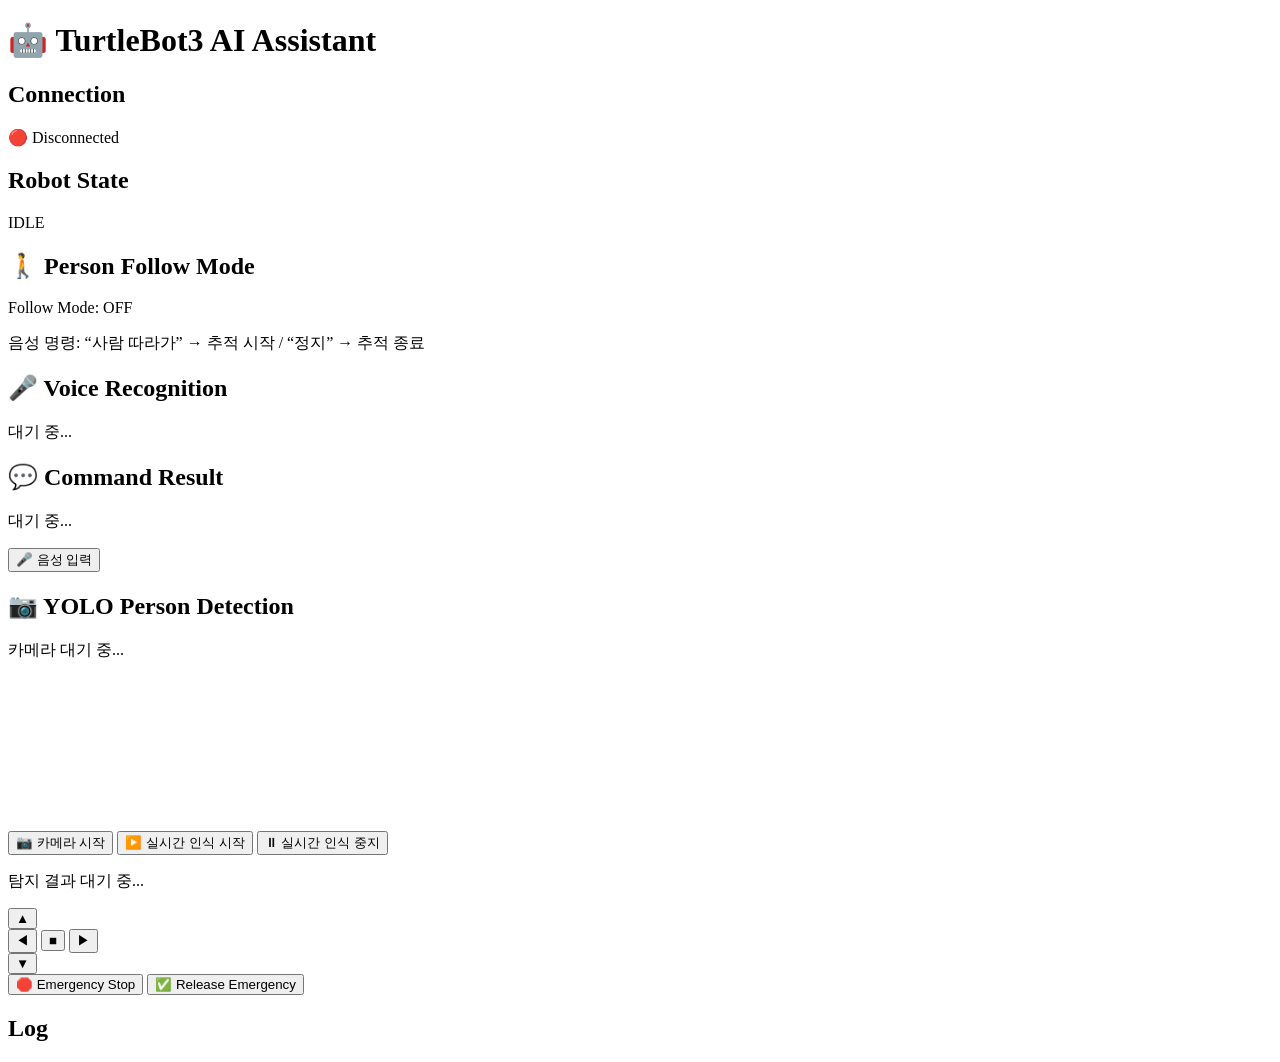
==== project_robot/ros2_ws/web/index.html @ 6c6adce0 "Create index.html" ====
<!DOCTYPE html>
<html lang="ko">

<head>
    <meta charset="UTF-8">

    <meta name="viewport"
          content="width=device-width, initial-scale=1.0">

    <title>TurtleBot3 AI Assistant</title>

    <link rel="stylesheet" href="/static/style.css">
</head>

<body>

<div class="container">

    <h1>🤖 TurtleBot3 AI Assistant</h1>

    <!-- Connection -->
    <div class="card">
        <h2>Connection</h2>

        <p id="connection">
            🔴 Disconnected
        </p>
    </div>

    <!-- Robot State -->
    <div class="card">
        <h2>Robot State</h2>

        <p id="robotState">
            IDLE
        </p>
    </div>

    <!-- Follow Mode -->
    <div class="card follow-card">
        <h2>🚶 Person Follow Mode</h2>

        <p id="followModeText">
            Follow Mode: OFF
        </p>

        <p class="hint">
            음성 명령: “사람 따라가” → 추적 시작 / “정지” → 추적 종료
        </p>
    </div>

    <!-- Voice -->
    <div class="card">
        <h2>🎤 Voice Recognition</h2>

        <p id="voiceText">
            대기 중...
        </p>
    </div>

    <!-- AI Response -->
    <div class="card">
        <h2>💬 Command Result</h2>

        <p id="aiText">
            대기 중...
        </p>
    </div>

    <!-- Voice Button -->
    <div class="voice">
        <button id="recordBtn">
            🎤 음성 입력
        </button>
    </div>

    <!-- Camera / YOLO -->
    <div class="card">
        <h2>📷 YOLO Person Detection</h2>

        <p id="cameraState">
            카메라 대기 중...
        </p>

        <video id="webcam"
               autoplay
               playsinline
               muted>
        </video>

        <div class="camera-buttons">

            <button id="startCameraBtn">
                📷 카메라 시작
            </button>

            <button id="startDetectBtn">
                ▶️ 실시간 인식 시작
            </button>

            <button id="stopDetectBtn">
                ⏸ 실시간 인식 중지
            </button>

        </div>

        <p id="detectResult">
            탐지 결과 대기 중...
        </p>
    </div>

    <!-- Manual Controller -->
    <div class="controller">

        <button id="forward">
            ▲
        </button>

        <div class="middle">

            <button id="left">
                ◀
            </button>

            <button id="stop">
                ■
            </button>

            <button id="right">
                ▶
            </button>

        </div>

        <button id="backward">
            ▼
        </button>

    </div>

    <!-- Emergency -->
    <div class="emergency">

        <button id="emergency">
            🛑 Emergency Stop
        </button>

        <button id="release">
            ✅ Release Emergency
        </button>

    </div>

    <!-- Log -->
    <div class="card">
        <h2>Log</h2>

        <div id="logBox">
        </div>
    </div>

</div>

<script src="/static/script.js"></script>

</body>

</html>
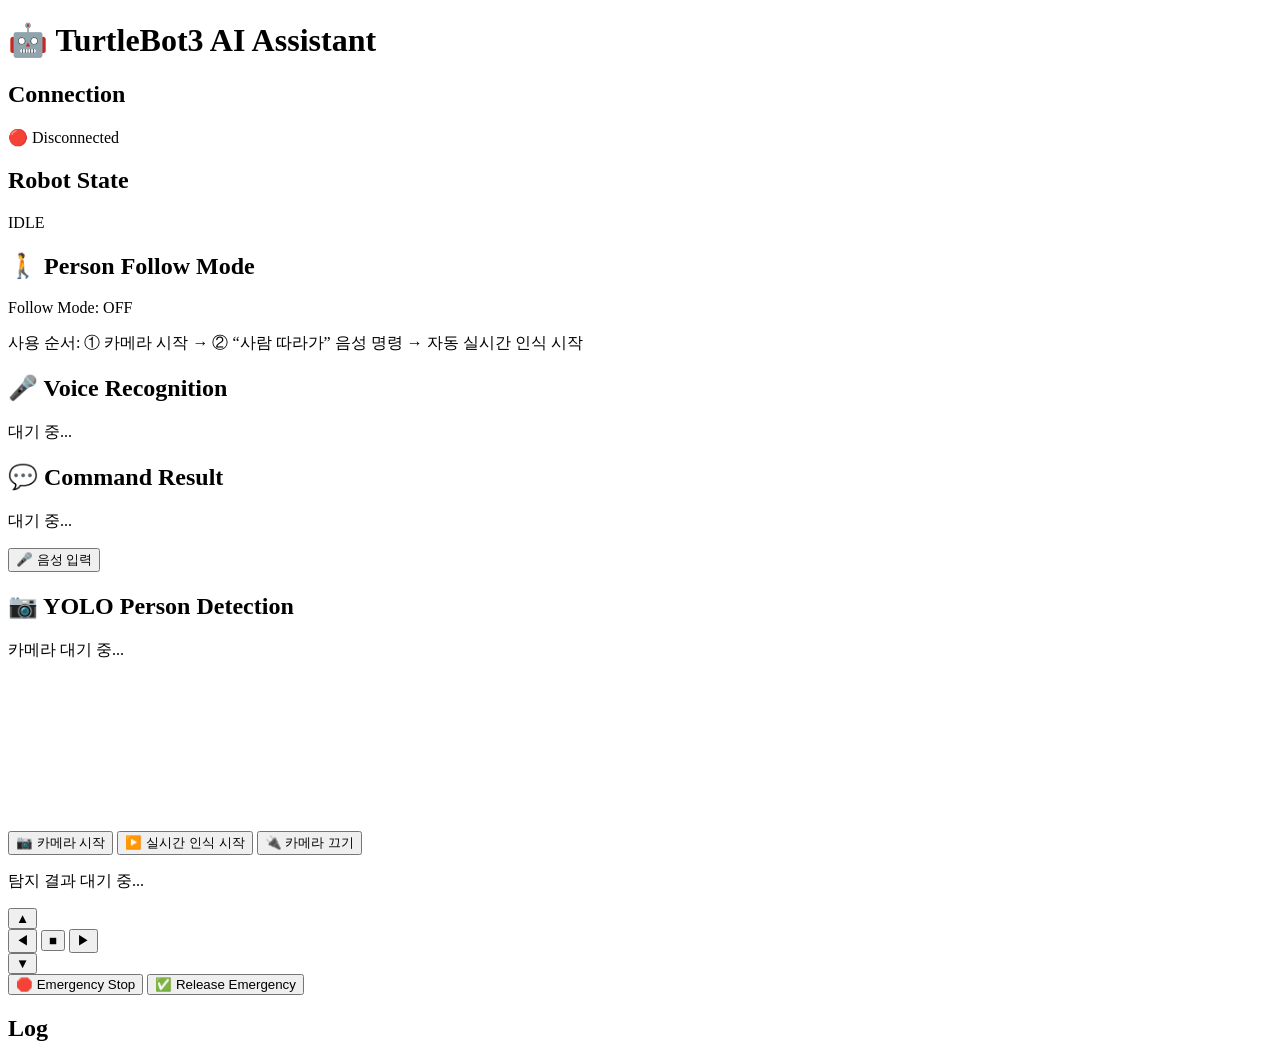
==== commit c0fdea64: "Create index.html" ====
--- a/project_robot/ros2_ws/web/index.html
+++ b/project_robot/ros2_ws/web/index.html
@@ -45,7 +45,7 @@
         </p>
 
         <p class="hint">
-            음성 명령: “사람 따라가” → 추적 시작 / “정지” → 추적 종료
+            사용 순서: ① 카메라 시작 → ② “사람 따라가” 음성 명령 → 자동 실시간 인식 시작
         </p>
     </div>
 
@@ -98,8 +98,8 @@
                 ▶️ 실시간 인식 시작
             </button>
 
-            <button id="stopDetectBtn">
-                ⏸ 실시간 인식 중지
+            <button id="stopCameraBtn">
+                🔌 카메라 끄기
             </button>
 
         </div>
@@ -161,7 +161,7 @@
 
 </div>
 
-<script src="/static/script.js"></script>
+<script src="/static/script.js?v=follow_auto_1"></script>
 
 </body>
 
